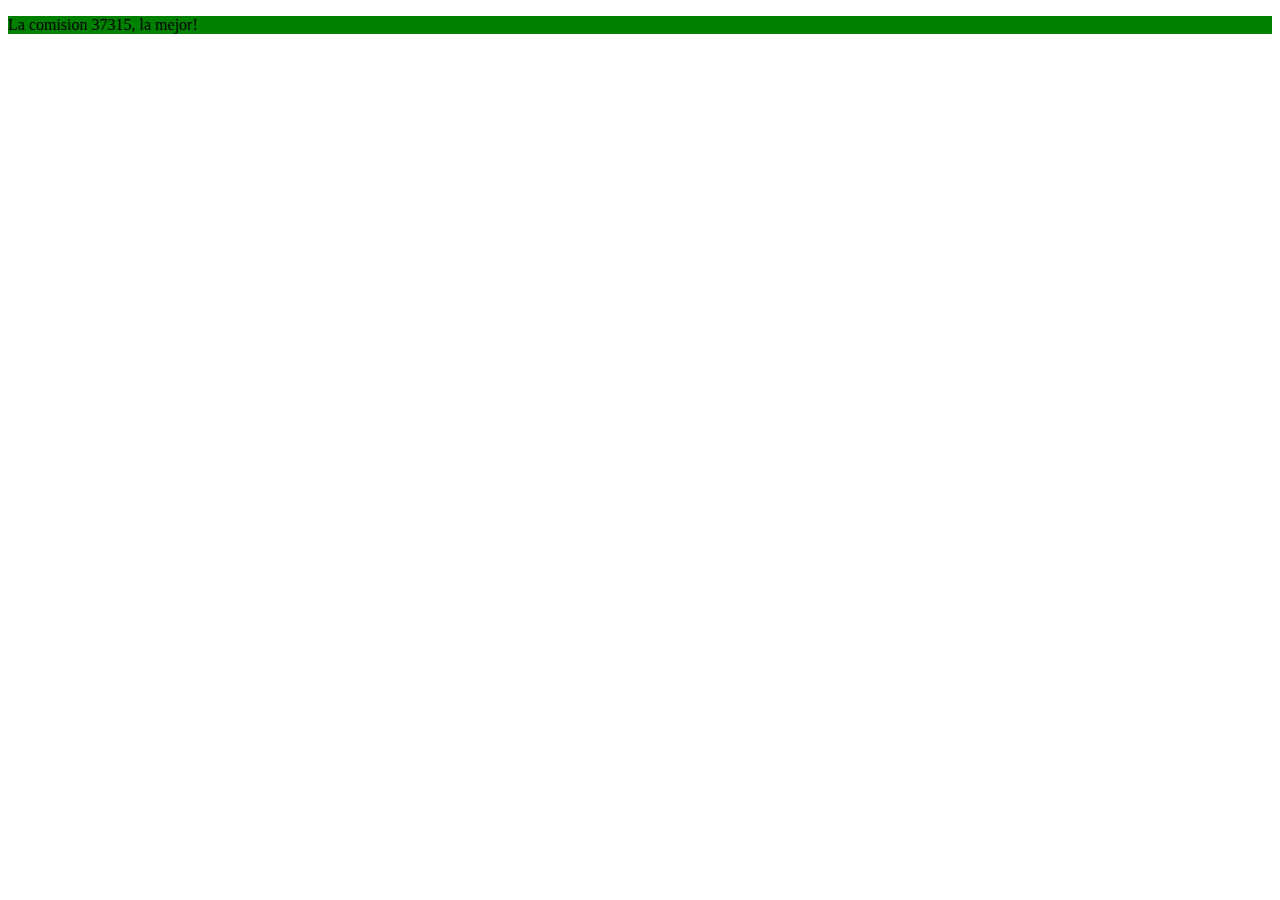
==== index.html @ 58929c24 "primer commit" ====
<!DOCTYPE html>
<html lang="en">
<head>
    <meta charset="UTF-8">
    <meta http-equiv="X-UA-Compatible" content="IE=edge">
    <meta name="viewport" content="width=device-width, initial-scale=1.0">
    <link rel="stylesheet" href="styles/styles.css">
    <title>Document</title>
</head>
<body>
<header>
    <p>La comision 37315, la mejor!</p>
</header>
</body>
</html>
---- styles/styles.css ----
p{
    background-color: green;
}
h1{ color: brown;}
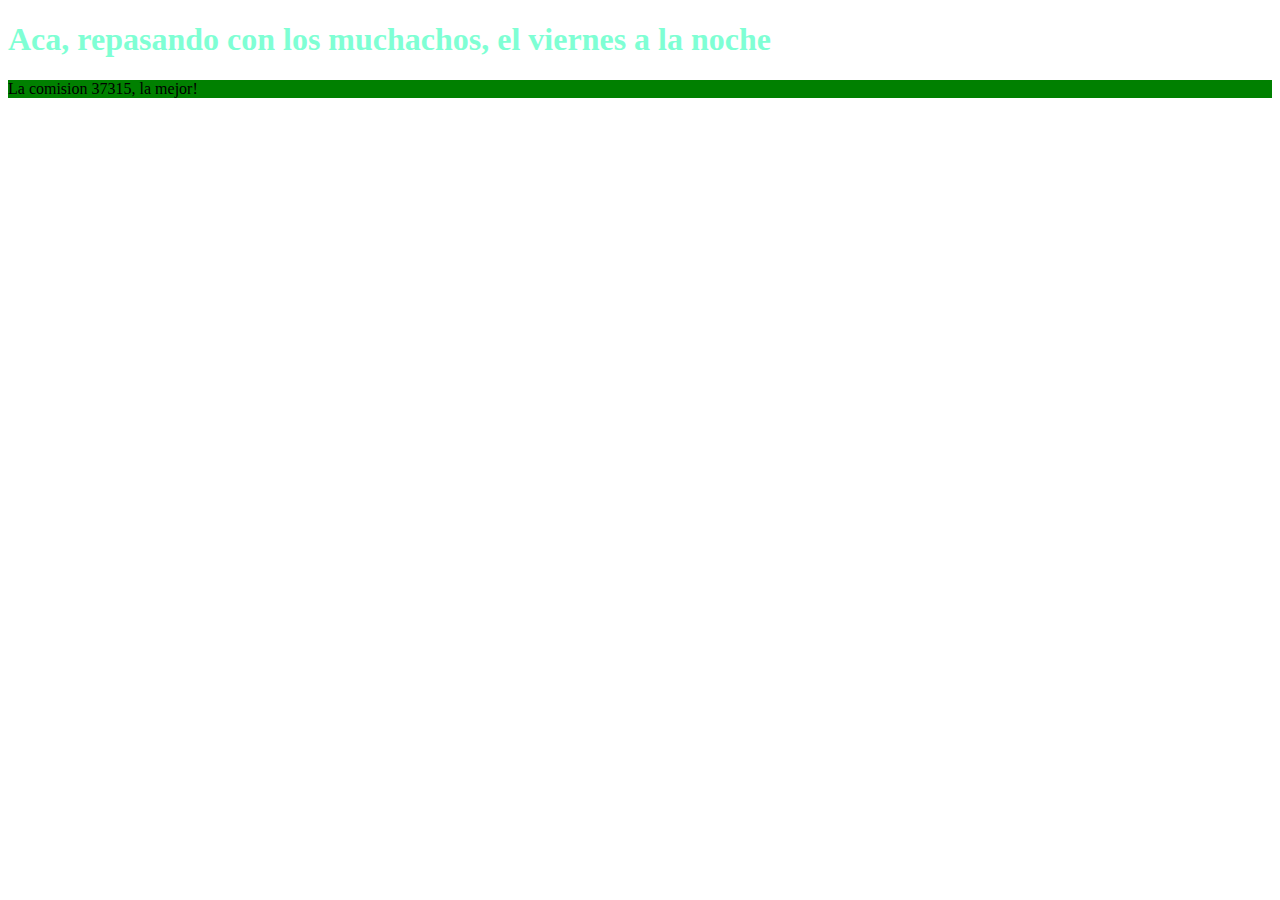
==== commit 81d2389f: "Segundo commit" ====
--- a/index.html
+++ b/index.html
@@ -9,7 +9,10 @@
 </head>
 <body>
 <header>
+    <h1>Aca, repasando con los muchachos, el viernes a la noche</h1>
     <p>La comision 37315, la mejor!</p>
+
+
 </header>
 </body>
 </html>--- a/styles/styles.css
+++ b/styles/styles.css
@@ -1,4 +1,7 @@
 p{
     background-color: green;
 }
-h1{ color: brown;}
+
+h1{
+    color: aquamarine;
+}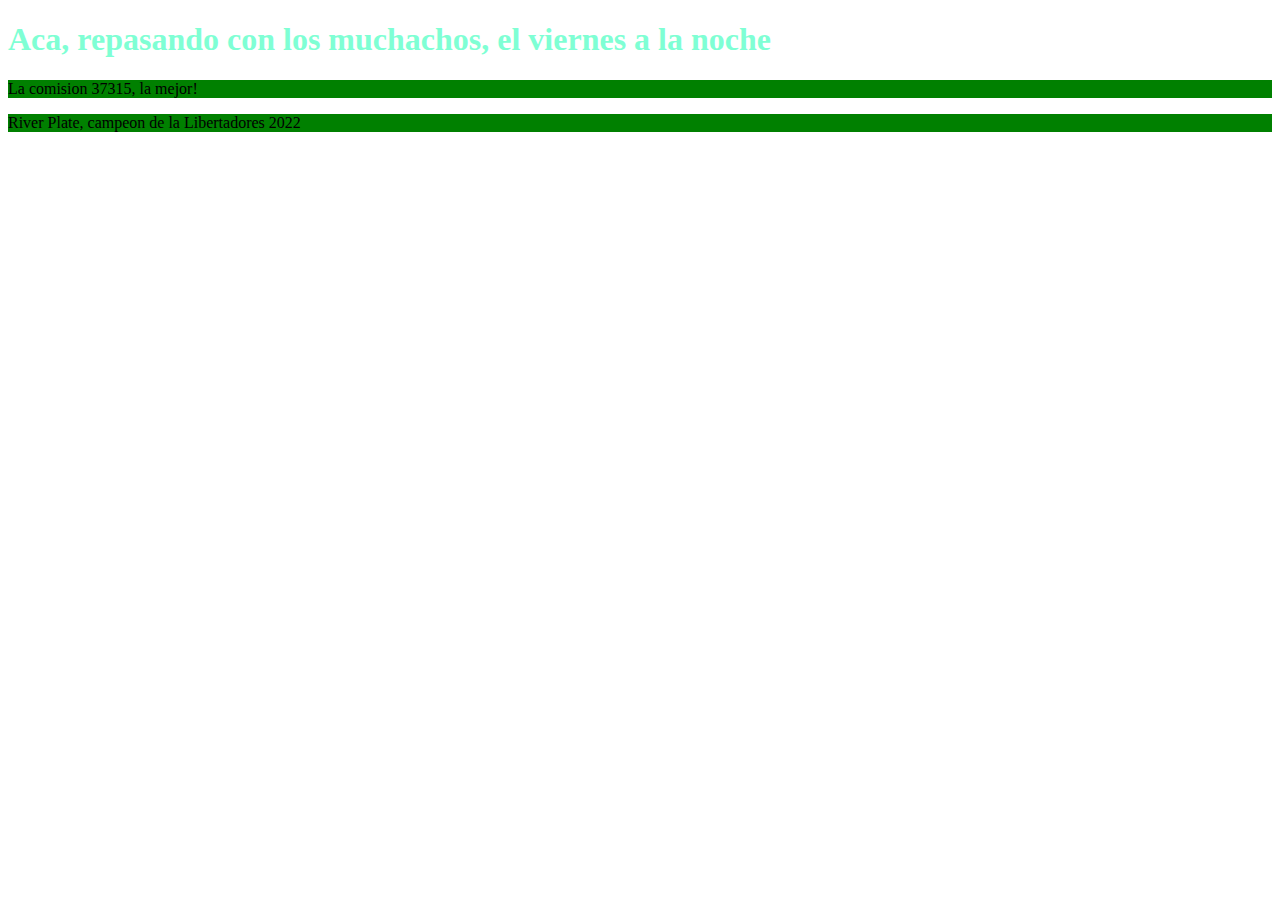
==== commit c4969684: "Ultimo commit antes de la Fusion, haa!" ====
--- a/index.html
+++ b/index.html
@@ -11,6 +11,7 @@
 <header>
     <h1>Aca, repasando con los muchachos, el viernes a la noche</h1>
     <p>La comision 37315, la mejor!</p>
+    <p>River Plate, campeon de la Libertadores 2022</p>
 
 
 </header>
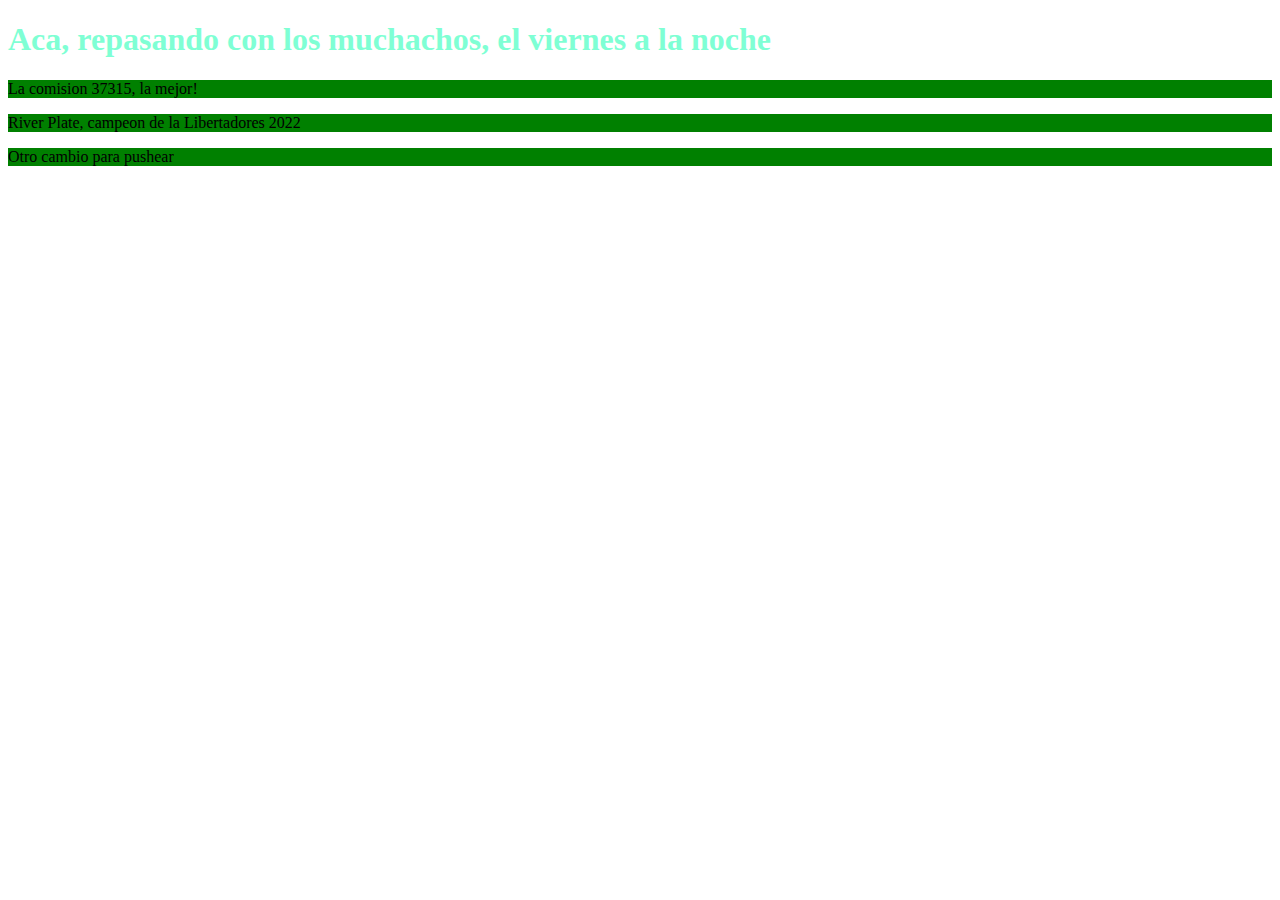
==== commit e7c74c61: "El ultimo commit de todos" ====
--- a/index.html
+++ b/index.html
@@ -12,6 +12,7 @@
     <h1>Aca, repasando con los muchachos, el viernes a la noche</h1>
     <p>La comision 37315, la mejor!</p>
     <p>River Plate, campeon de la Libertadores 2022</p>
+    <p>Otro cambio para pushear</p>
 
 
 </header>
